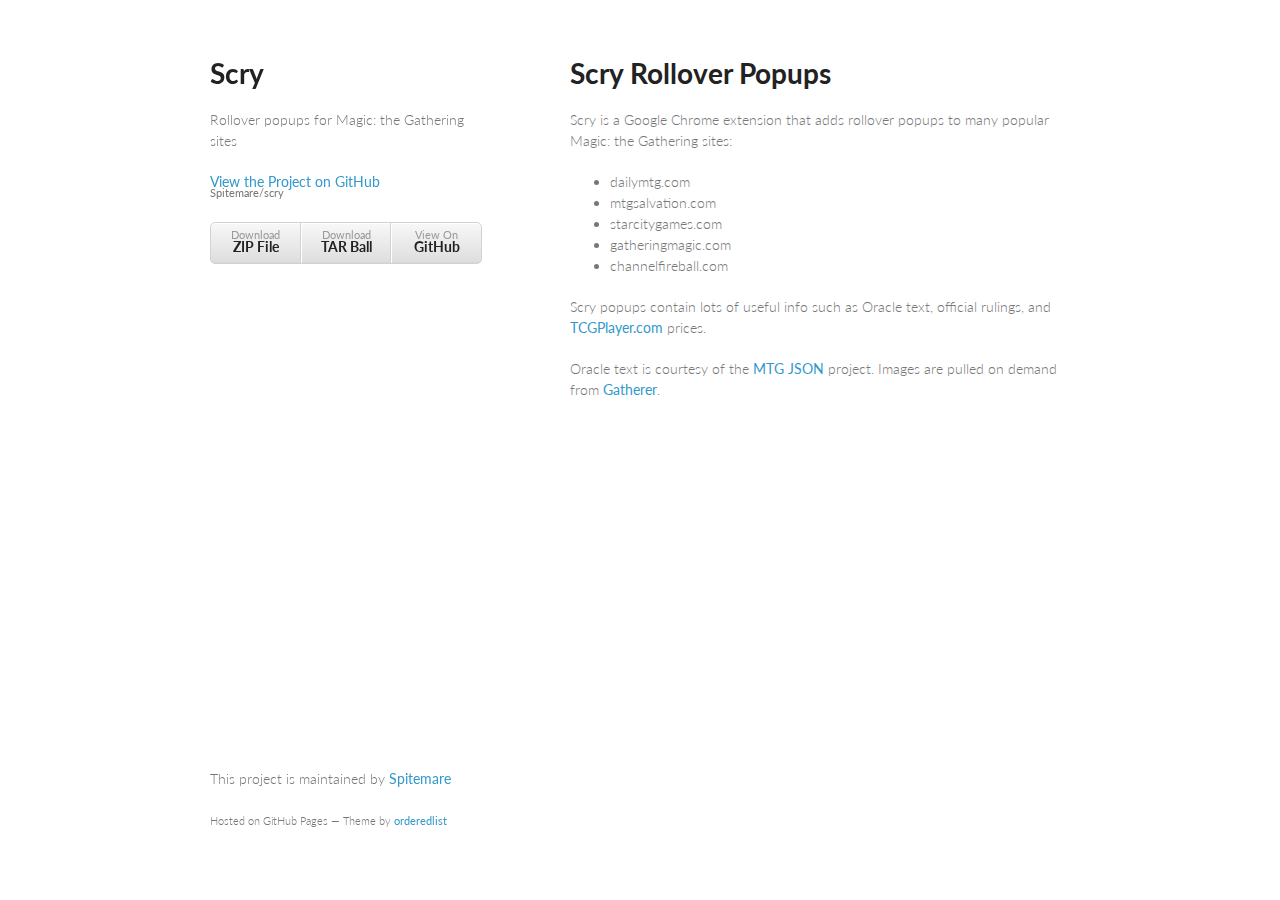
==== index.html @ f84c1567 "Create gh-pages branch via GitHub" ====
<!doctype html>
<html>
  <head>
    <meta charset="utf-8">
    <meta http-equiv="X-UA-Compatible" content="chrome=1">
    <title>Scry by Spitemare</title>

    <link rel="stylesheet" href="stylesheets/styles.css">
    <link rel="stylesheet" href="stylesheets/pygment_trac.css">
    <meta name="viewport" content="width=device-width, initial-scale=1, user-scalable=no">
    <!--[if lt IE 9]>
    <script src="//html5shiv.googlecode.com/svn/trunk/html5.js"></script>
    <![endif]-->
  </head>
  <body>
    <div class="wrapper">
      <header>
        <h1>Scry</h1>
        <p>Rollover popups for Magic: the Gathering sites</p>

        <p class="view"><a href="https://github.com/Spitemare/scry">View the Project on GitHub <small>Spitemare/scry</small></a></p>


        <ul>
          <li><a href="https://github.com/Spitemare/scry/zipball/master">Download <strong>ZIP File</strong></a></li>
          <li><a href="https://github.com/Spitemare/scry/tarball/master">Download <strong>TAR Ball</strong></a></li>
          <li><a href="https://github.com/Spitemare/scry">View On <strong>GitHub</strong></a></li>
        </ul>
      </header>
      <section>
        <h1>
<a name="scry-rollover-popups" class="anchor" href="#scry-rollover-popups"><span class="octicon octicon-link"></span></a>Scry Rollover Popups</h1>

<p>Scry is a Google Chrome extension that adds rollover popups to many popular Magic: the Gathering sites:</p>

<ul>
<li>dailymtg.com</li>
<li>mtgsalvation.com</li>
<li>starcitygames.com</li>
<li>gatheringmagic.com</li>
<li>channelfireball.com</li>
</ul><p>Scry popups contain lots of useful info such as Oracle text, official rulings, and <a href="http://tcgplayer.com">TCGPlayer.com</a> prices.</p>

<p>Oracle text is courtesy of the <a href="http://mtgjson.com">MTG JSON</a> project. Images are pulled on demand from <a href="http://gatherer.wizards.com">Gatherer</a>.</p>
      </section>
      <footer>
        <p>This project is maintained by <a href="https://github.com/Spitemare">Spitemare</a></p>
        <p><small>Hosted on GitHub Pages &mdash; Theme by <a href="https://github.com/orderedlist">orderedlist</a></small></p>
      </footer>
    </div>
    <script src="javascripts/scale.fix.js"></script>
    
  </body>
</html>
---- stylesheets/styles.css ----
@import url(https://fonts.googleapis.com/css?family=Lato:300italic,700italic,300,700);

body {
  padding:50px;
  font:14px/1.5 Lato, "Helvetica Neue", Helvetica, Arial, sans-serif;
  color:#777;
  font-weight:300;
}

h1, h2, h3, h4, h5, h6 {
  color:#222;
  margin:0 0 20px;
}

p, ul, ol, table, pre, dl {
  margin:0 0 20px;
}

h1, h2, h3 {
  line-height:1.1;
}

h1 {
  font-size:28px;
}

h2 {
  color:#393939;
}

h3, h4, h5, h6 {
  color:#494949;
}

a {
  color:#39c;
  font-weight:400;
  text-decoration:none;
}

a small {
  font-size:11px;
  color:#777;
  margin-top:-0.6em;
  display:block;
}

.wrapper {
  width:860px;
  margin:0 auto;
}

blockquote {
  border-left:1px solid #e5e5e5;
  margin:0;
  padding:0 0 0 20px;
  font-style:italic;
}

code, pre {
  font-family:Monaco, Bitstream Vera Sans Mono, Lucida Console, Terminal;
  color:#333;
  font-size:12px;
}

pre {
  padding:8px 15px;
  background: #f8f8f8;  
  border-radius:5px;
  border:1px solid #e5e5e5;
  overflow-x: auto;
}

table {
  width:100%;
  border-collapse:collapse;
}

th, td {
  text-align:left;
  padding:5px 10px;
  border-bottom:1px solid #e5e5e5;
}

dt {
  color:#444;
  font-weight:700;
}

th {
  color:#444;
}

img {
  max-width:100%;
}

header {
  width:270px;
  float:left;
  position:fixed;
}

header ul {
  list-style:none;
  height:40px;
  
  padding:0;
  
  background: #eee;
  background: -moz-linear-gradient(top, #f8f8f8 0%, #dddddd 100%);
  background: -webkit-gradient(linear, left top, left bottom, color-stop(0%,#f8f8f8), color-stop(100%,#dddddd));
  background: -webkit-linear-gradient(top, #f8f8f8 0%,#dddddd 100%);
  background: -o-linear-gradient(top, #f8f8f8 0%,#dddddd 100%);
  background: -ms-linear-gradient(top, #f8f8f8 0%,#dddddd 100%);
  background: linear-gradient(top, #f8f8f8 0%,#dddddd 100%);
  
  border-radius:5px;
  border:1px solid #d2d2d2;
  box-shadow:inset #fff 0 1px 0, inset rgba(0,0,0,0.03) 0 -1px 0;
  width:270px;
}

header li {
  width:89px;
  float:left;
  border-right:1px solid #d2d2d2;
  height:40px;
}

header ul a {
  line-height:1;
  font-size:11px;
  color:#999;
  display:block;
  text-align:center;
  padding-top:6px;
  height:40px;
}

strong {
  color:#222;
  font-weight:700;
}

header ul li + li {
  width:88px;
  border-left:1px solid #fff;
}

header ul li + li + li {
  border-right:none;
  width:89px;
}

header ul a strong {
  font-size:14px;
  display:block;
  color:#222;
}

section {
  width:500px;
  float:right;
  padding-bottom:50px;
}

small {
  font-size:11px;
}

hr {
  border:0;
  background:#e5e5e5;
  height:1px;
  margin:0 0 20px;
}

footer {
  width:270px;
  float:left;
  position:fixed;
  bottom:50px;
}

@media print, screen and (max-width: 960px) {
  
  div.wrapper {
    width:auto;
    margin:0;
  }
  
  header, section, footer {
    float:none;
    position:static;
    width:auto;
  }
  
  header {
    padding-right:320px;
  }
  
  section {
    border:1px solid #e5e5e5;
    border-width:1px 0;
    padding:20px 0;
    margin:0 0 20px;
  }
  
  header a small {
    display:inline;
  }
  
  header ul {
    position:absolute;
    right:50px;
    top:52px;
  }
}

@media print, screen and (max-width: 720px) {
  body {
    word-wrap:break-word;
  }
  
  header {
    padding:0;
  }
  
  header ul, header p.view {
    position:static;
  }
  
  pre, code {
    word-wrap:normal;
  }
}

@media print, screen and (max-width: 480px) {
  body {
    padding:15px;
  }
  
  header ul {
    display:none;
  }
}

@media print {
  body {
    padding:0.4in;
    font-size:12pt;
    color:#444;
  }
}
---- stylesheets/pygment_trac.css ----
.highlight  { background: #ffffff; }
.highlight .c { color: #999988; font-style: italic } /* Comment */
.highlight .err { color: #a61717; background-color: #e3d2d2 } /* Error */
.highlight .k { font-weight: bold } /* Keyword */
.highlight .o { font-weight: bold } /* Operator */
.highlight .cm { color: #999988; font-style: italic } /* Comment.Multiline */
.highlight .cp { color: #999999; font-weight: bold } /* Comment.Preproc */
.highlight .c1 { color: #999988; font-style: italic } /* Comment.Single */
.highlight .cs { color: #999999; font-weight: bold; font-style: italic } /* Comment.Special */
.highlight .gd { color: #000000; background-color: #ffdddd } /* Generic.Deleted */
.highlight .gd .x { color: #000000; background-color: #ffaaaa } /* Generic.Deleted.Specific */
.highlight .ge { font-style: italic } /* Generic.Emph */
.highlight .gr { color: #aa0000 } /* Generic.Error */
.highlight .gh { color: #999999 } /* Generic.Heading */
.highlight .gi { color: #000000; background-color: #ddffdd } /* Generic.Inserted */
.highlight .gi .x { color: #000000; background-color: #aaffaa } /* Generic.Inserted.Specific */
.highlight .go { color: #888888 } /* Generic.Output */
.highlight .gp { color: #555555 } /* Generic.Prompt */
.highlight .gs { font-weight: bold } /* Generic.Strong */
.highlight .gu { color: #800080; font-weight: bold; } /* Generic.Subheading */
.highlight .gt { color: #aa0000 } /* Generic.Traceback */
.highlight .kc { font-weight: bold } /* Keyword.Constant */
.highlight .kd { font-weight: bold } /* Keyword.Declaration */
.highlight .kn { font-weight: bold } /* Keyword.Namespace */
.highlight .kp { font-weight: bold } /* Keyword.Pseudo */
.highlight .kr { font-weight: bold } /* Keyword.Reserved */
.highlight .kt { color: #445588; font-weight: bold } /* Keyword.Type */
.highlight .m { color: #009999 } /* Literal.Number */
.highlight .s { color: #d14 } /* Literal.String */
.highlight .na { color: #008080 } /* Name.Attribute */
.highlight .nb { color: #0086B3 } /* Name.Builtin */
.highlight .nc { color: #445588; font-weight: bold } /* Name.Class */
.highlight .no { color: #008080 } /* Name.Constant */
.highlight .ni { color: #800080 } /* Name.Entity */
.highlight .ne { color: #990000; font-weight: bold } /* Name.Exception */
.highlight .nf { color: #990000; font-weight: bold } /* Name.Function */
.highlight .nn { color: #555555 } /* Name.Namespace */
.highlight .nt { color: #000080 } /* Name.Tag */
.highlight .nv { color: #008080 } /* Name.Variable */
.highlight .ow { font-weight: bold } /* Operator.Word */
.highlight .w { color: #bbbbbb } /* Text.Whitespace */
.highlight .mf { color: #009999 } /* Literal.Number.Float */
.highlight .mh { color: #009999 } /* Literal.Number.Hex */
.highlight .mi { color: #009999 } /* Literal.Number.Integer */
.highlight .mo { color: #009999 } /* Literal.Number.Oct */
.highlight .sb { color: #d14 } /* Literal.String.Backtick */
.highlight .sc { color: #d14 } /* Literal.String.Char */
.highlight .sd { color: #d14 } /* Literal.String.Doc */
.highlight .s2 { color: #d14 } /* Literal.String.Double */
.highlight .se { color: #d14 } /* Literal.String.Escape */
.highlight .sh { color: #d14 } /* Literal.String.Heredoc */
.highlight .si { color: #d14 } /* Literal.String.Interpol */
.highlight .sx { color: #d14 } /* Literal.String.Other */
.highlight .sr { color: #009926 } /* Literal.String.Regex */
.highlight .s1 { color: #d14 } /* Literal.String.Single */
.highlight .ss { color: #990073 } /* Literal.String.Symbol */
.highlight .bp { color: #999999 } /* Name.Builtin.Pseudo */
.highlight .vc { color: #008080 } /* Name.Variable.Class */
.highlight .vg { color: #008080 } /* Name.Variable.Global */
.highlight .vi { color: #008080 } /* Name.Variable.Instance */
.highlight .il { color: #009999 } /* Literal.Number.Integer.Long */

.type-csharp .highlight .k { color: #0000FF }
.type-csharp .highlight .kt { color: #0000FF }
.type-csharp .highlight .nf { color: #000000; font-weight: normal }
.type-csharp .highlight .nc { color: #2B91AF }
.type-csharp .highlight .nn { color: #000000 }
.type-csharp .highlight .s { color: #A31515 }
.type-csharp .highlight .sc { color: #A31515 }
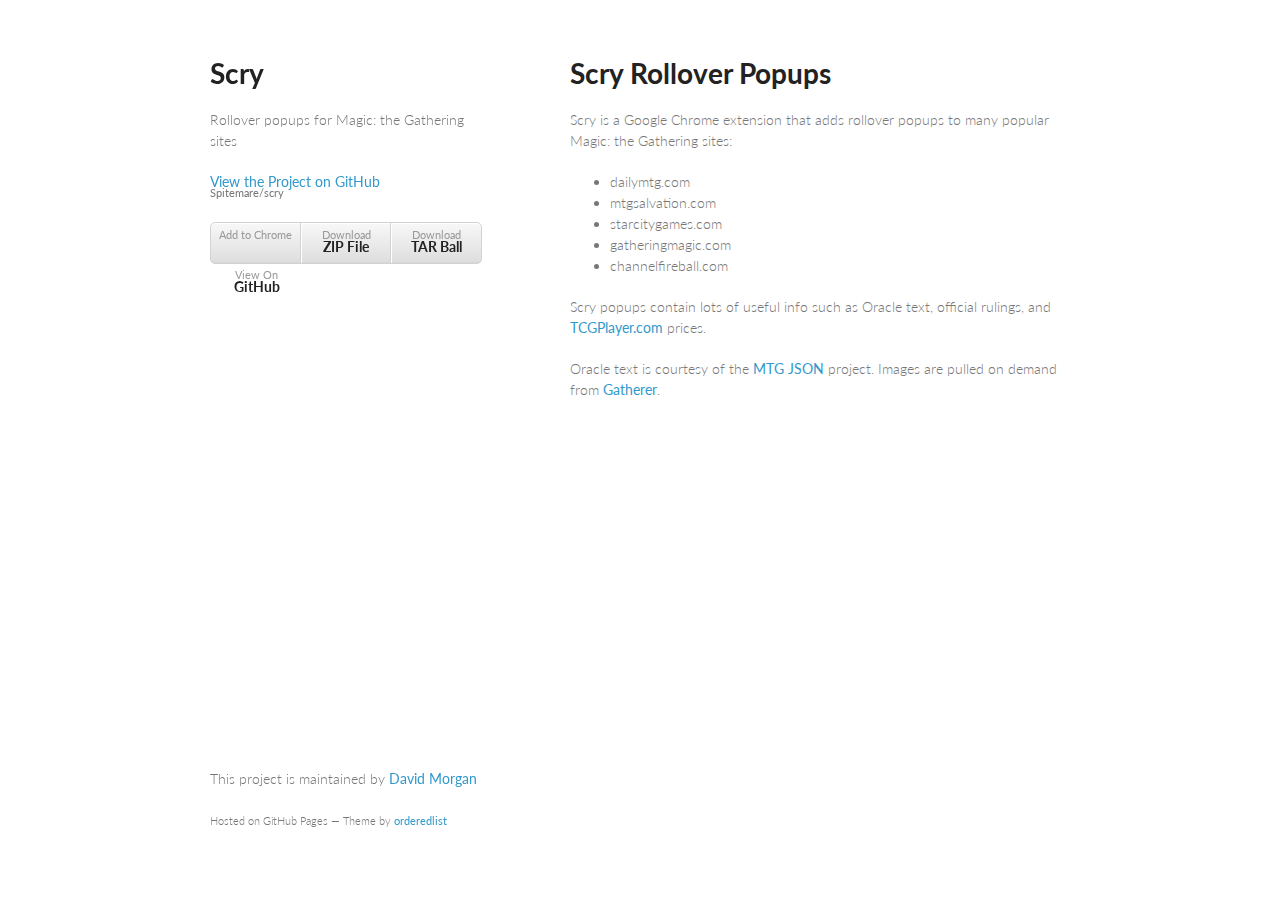
==== commit 7d74b227: "Add install link and test link" ====
--- a/index.html
+++ b/index.html
@@ -22,6 +22,7 @@
 
 
         <ul>
+          <li><a id="install-link" href="http://goo.gl/DBxIlg">Add to Chrome</a></li>
           <li><a href="https://github.com/Spitemare/scry/zipball/master">Download <strong>ZIP File</strong></a></li>
           <li><a href="https://github.com/Spitemare/scry/tarball/master">Download <strong>TAR Ball</strong></a></li>
           <li><a href="https://github.com/Spitemare/scry">View On <strong>GitHub</strong></a></li>
@@ -42,13 +43,15 @@
 </ul><p>Scry popups contain lots of useful info such as Oracle text, official rulings, and <a href="http://tcgplayer.com">TCGPlayer.com</a> prices.</p>
 
 <p>Oracle text is courtesy of the <a href="http://mtgjson.com">MTG JSON</a> project. Images are pulled on demand from <a href="http://gatherer.wizards.com">Gatherer</a>.</p>
+
+<p id="test-p">You've got Scry installed so why not give it a test run? <a href="#" id="test-link">Jace, the Mind Sculptor</a></p>
       </section>
       <footer>
-        <p>This project is maintained by <a href="https://github.com/Spitemare">Spitemare</a></p>
+        <p>This project is maintained by <a href="https://github.com/Spitemare">David Morgan</a></p>
         <p><small>Hosted on GitHub Pages &mdash; Theme by <a href="https://github.com/orderedlist">orderedlist</a></small></p>
       </footer>
     </div>
     <script src="javascripts/scale.fix.js"></script>
     
   </body>
-</html>+</html>
--- a/stylesheets/styles.css
+++ b/stylesheets/styles.css
@@ -253,3 +253,7 @@
     color:#444;
   }
 }
+
+#test-p {
+    display: none;
+}
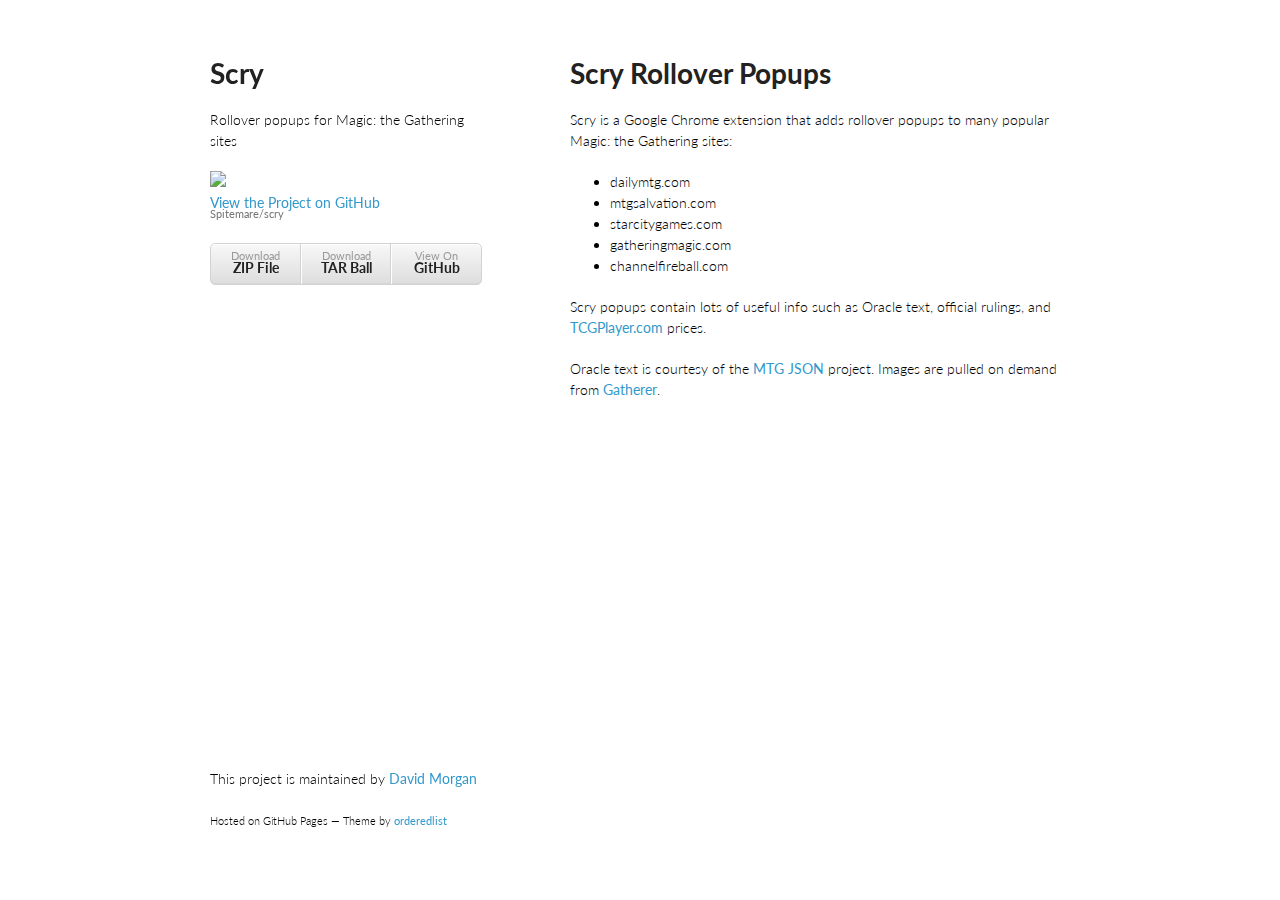
==== commit 45213eba: "Add Google Web Store branding" ====
--- a/index.html
+++ b/index.html
@@ -3,7 +3,7 @@
   <head>
     <meta charset="utf-8">
     <meta http-equiv="X-UA-Compatible" content="chrome=1">
-    <title>Scry by Spitemare</title>
+    <title>Scry</title>
 
     <link rel="stylesheet" href="stylesheets/styles.css">
     <link rel="stylesheet" href="stylesheets/pygment_trac.css">
@@ -18,11 +18,11 @@
         <h1>Scry</h1>
         <p>Rollover popups for Magic: the Gathering sites</p>
 
+        <a id="install-link" href="http://goo.gl/DBxIlg"><img src="https://developers.google.com/chrome/web-store/images/branding/ChromeWebStore_Badge_v2_206x58.png"></img></a>
+
         <p class="view"><a href="https://github.com/Spitemare/scry">View the Project on GitHub <small>Spitemare/scry</small></a></p>
 
-
         <ul>
-          <li><a id="install-link" href="http://goo.gl/DBxIlg">Add to Chrome</a></li>
           <li><a href="https://github.com/Spitemare/scry/zipball/master">Download <strong>ZIP File</strong></a></li>
           <li><a href="https://github.com/Spitemare/scry/tarball/master">Download <strong>TAR Ball</strong></a></li>
           <li><a href="https://github.com/Spitemare/scry">View On <strong>GitHub</strong></a></li>
--- a/stylesheets/styles.css
+++ b/stylesheets/styles.css
@@ -3,7 +3,7 @@
 body {
   padding:50px;
   font:14px/1.5 Lato, "Helvetica Neue", Helvetica, Arial, sans-serif;
-  color:#777;
+  color:black;
   font-weight:300;
 }
 
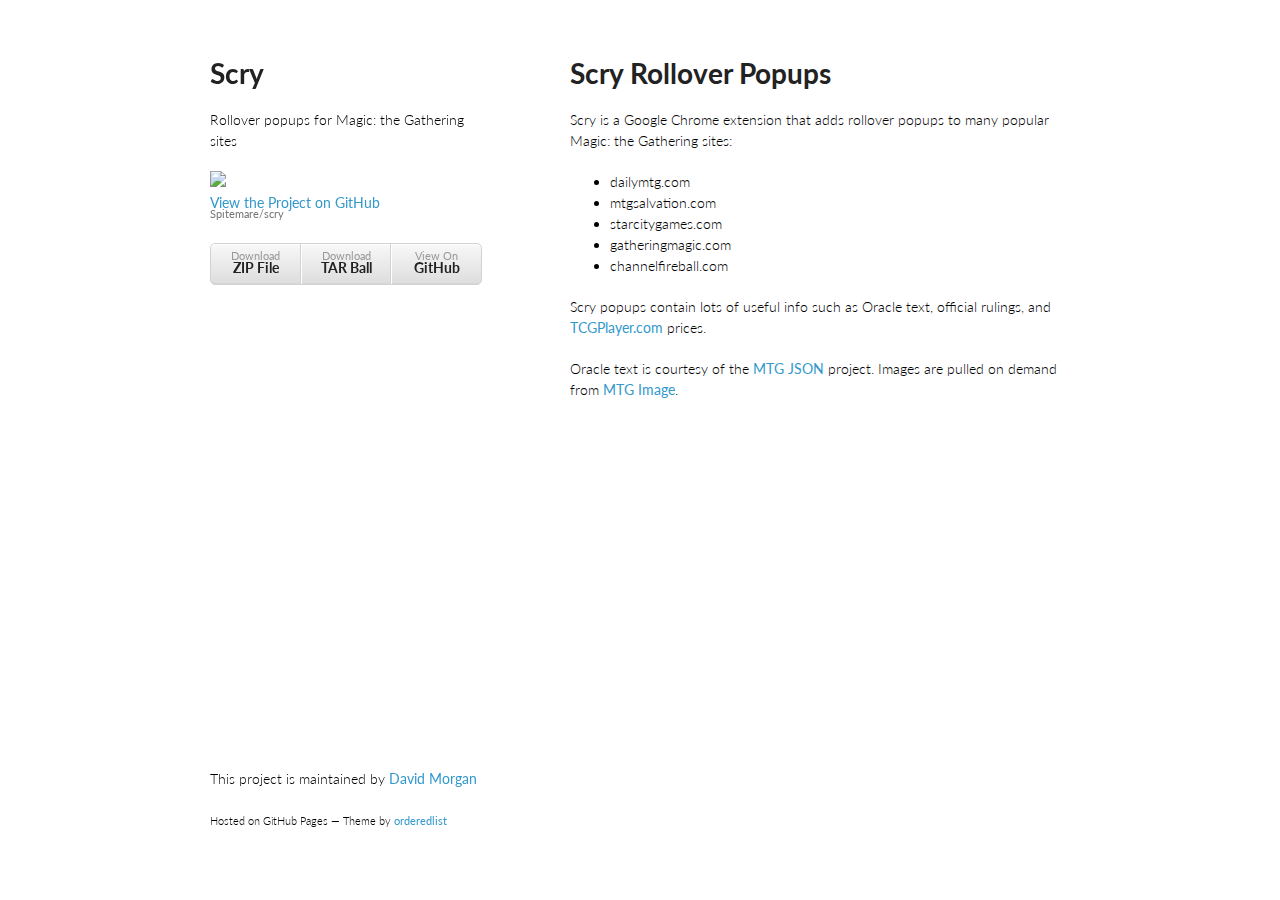
==== commit a4de5e60: "Change text for images" ====
--- a/index.html
+++ b/index.html
@@ -42,7 +42,7 @@
 <li>channelfireball.com</li>
 </ul><p>Scry popups contain lots of useful info such as Oracle text, official rulings, and <a href="http://tcgplayer.com">TCGPlayer.com</a> prices.</p>
 
-<p>Oracle text is courtesy of the <a href="http://mtgjson.com">MTG JSON</a> project. Images are pulled on demand from <a href="http://gatherer.wizards.com">Gatherer</a>.</p>
+<p>Oracle text is courtesy of the <a href="http://mtgjson.com">MTG JSON</a> project. Images are pulled on demand from <a href="http://mtgimage.com">MTG Image</a>.</p>
 
 <p id="test-p">You've got Scry installed so why not give it a test run? <a href="#" id="test-link">Jace, the Mind Sculptor</a></p>
       </section>
